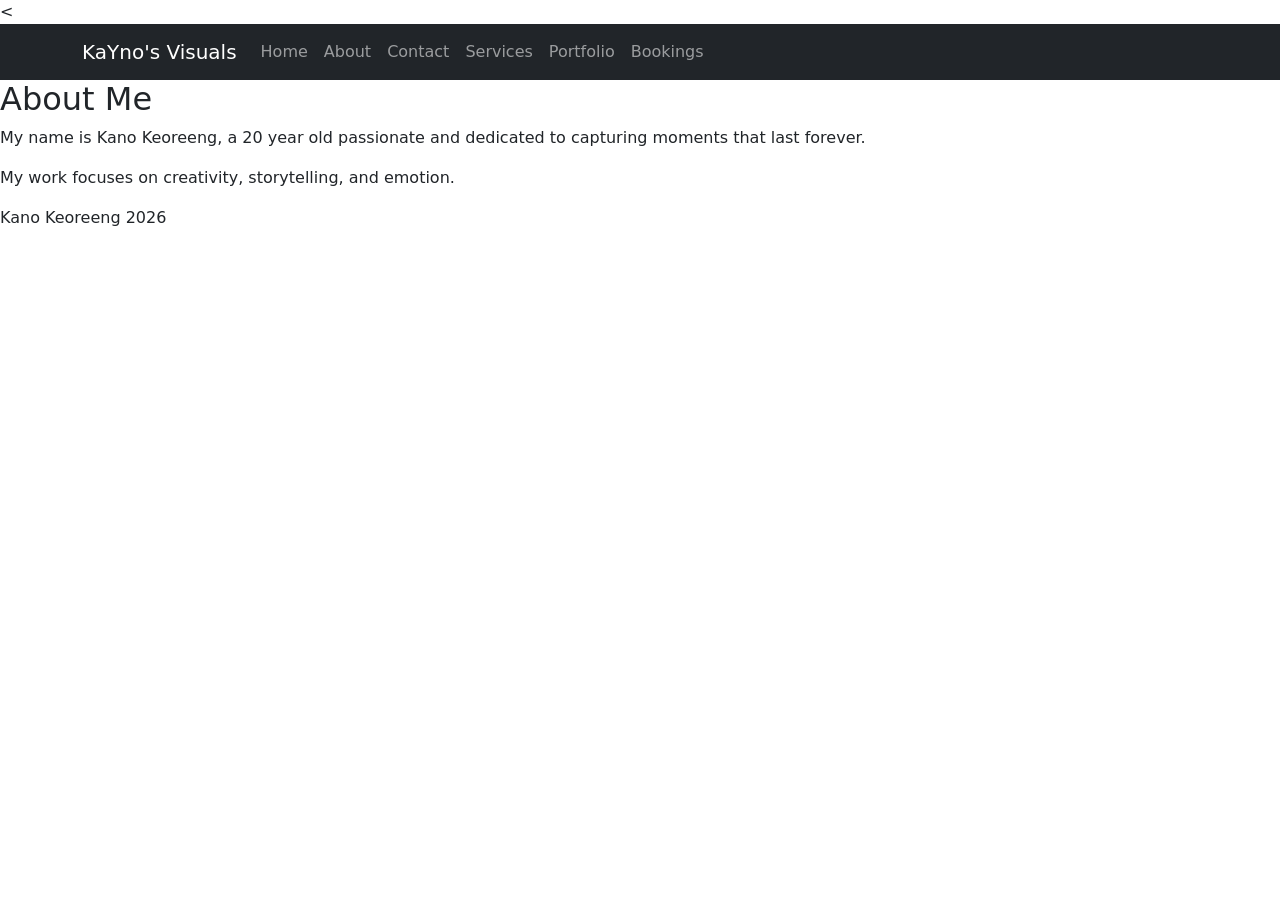
==== about.html @ 0ec77b27 "Add files via upload" ====
<!DOCTYPE html>
<html lang="en">
<head>
    <!-- Bootstrap CSS --> 

<link href="https://cdn.jsdelivr.net/npm/bootstrap@5.3.0/dist/css/bootstrap.min.css" rel="stylesheet"> 
    <meta charset="UTF-8">
    <meta name="viewport" content="width=device-width, initial-scale=1.0">
    <title>About - KaYno's Visuals</title>
    <link rel="stylesheet" href="styles.css">
</head>
<body>

< <header>
     <nav class="navbar navbar-expand-lg navbar-dark bg-dark"> 

        <div class="container"> 

            <a class="navbar-brand" href="index.html">KaYno's Visuals</a> 

            <button class="navbar-toggler" type="button" data-bs-toggle="collapse" data-bs-target="#navbarNav"> 

                <span class="navbar-toggler-icon"></span> 

            </button> 

            <div class="collapse navbar-collapse" id="navbarNav"> 

                <ul class="navbar-nav"> 

                    

                        <a class="nav-link" href="index.html">Home</a> 

                    

                    

                        <a class="nav-link" href="about.html">About</a> 

                    

                    

                        <a class="nav-link" href="contact.html">Contact</a> 

                     

            

                        <a class="nav-link" href="services.html">Services</a> 

                
                    

                

                        <a class="nav-link" href="Portfolio.html">Portfolio</a>

                    
                    

                        <a class="nav-link" href="Bookings.html">Bookings</a>

                    

                </ul> 

            </div> 

        </div> 

    </nav> 
            
    </header> 

    <body class="about"></body>

<section>
    <h2>About Me</h2>
    <p>My name is Kano Keoreeng, a 20 year old passionate and dedicated to capturing moments that last forever.</p>
    <p>My work focuses on creativity, storytelling, and emotion.</p>
</section>

<footer>
    <p>Kano Keoreeng 2026</p>
</footer>
<!-- Bootstrap JS and dependencies --> 

<script src="https://cdn.jsdelivr.net/npm/@popperjs/core@2.11.6/dist/umd/popper.min.js"></script> 

<script src="https://cdn.jsdelivr.net/npm/bootstrap@5.3.0/dist/js/bootstrap.min.js"></script> 
</body>
</html>
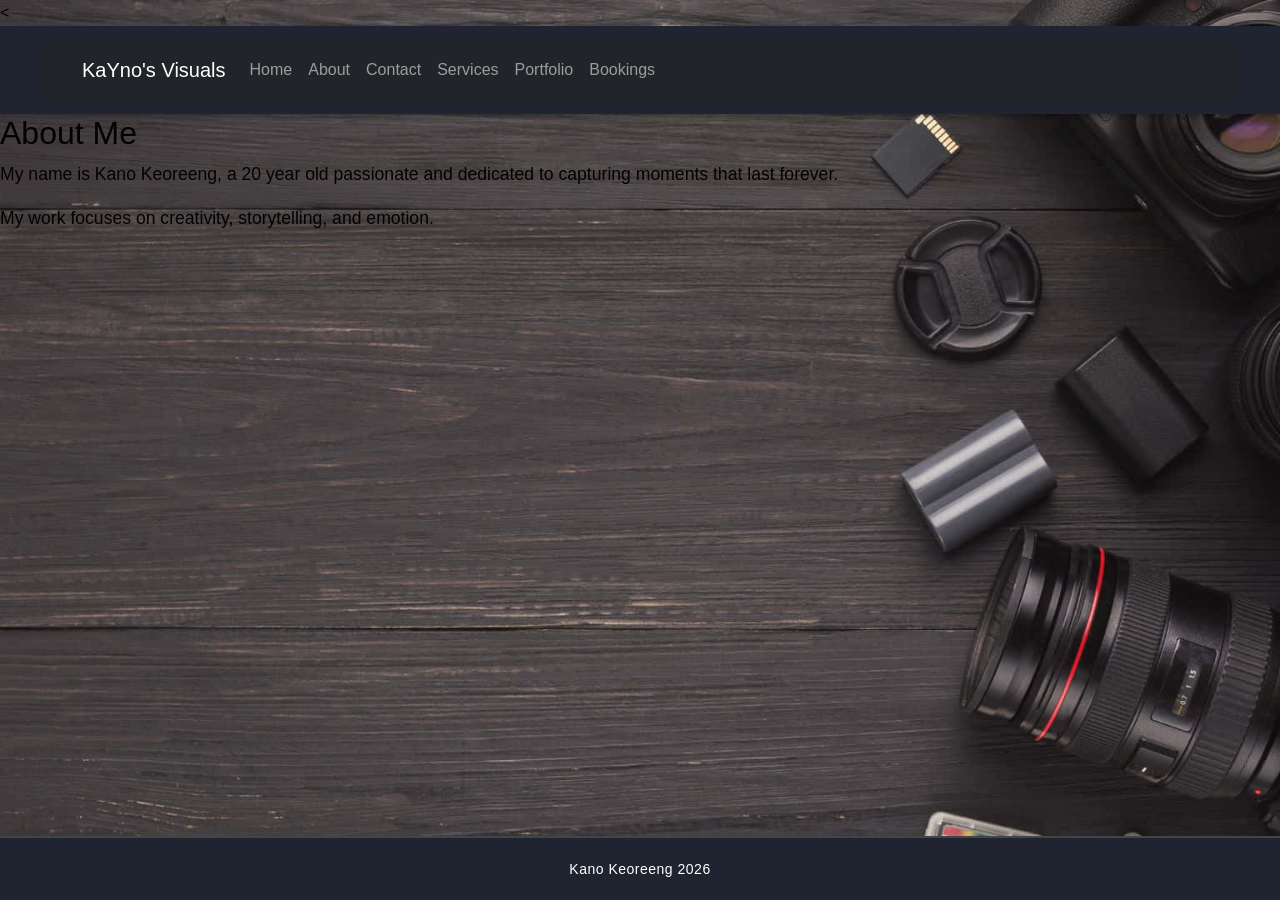
==== commit 921bbcc9: "Add files via upload" ====
--- a/about.html
+++ b/about.html
@@ -7,7 +7,7 @@
     <meta charset="UTF-8">
     <meta name="viewport" content="width=device-width, initial-scale=1.0">
     <title>About - KaYno's Visuals</title>
-    <link rel="stylesheet" href="styles.css">
+    <link rel="stylesheet" href="Styles.css">
 </head>
 <body>
 
@@ -30,37 +30,37 @@
 
                     
 
-                        <a class="nav-link" href="index.html">Home</a> 
+                        <a class="nav-link" href="./index.html">Home</a> 
 
                     
 
                     
 
-                        <a class="nav-link" href="about.html">About</a> 
+                        <a class="nav-link" href="./about.html">About</a> 
 
                     
 
                     
 
-                        <a class="nav-link" href="contact.html">Contact</a> 
+                        <a class="nav-link" href="./contact.html">Contact</a> 
 
                      
 
             
 
-                        <a class="nav-link" href="services.html">Services</a> 
+                        <a class="nav-link" href="./services.html">Services</a> 
 
                 
                     
 
                 
 
-                        <a class="nav-link" href="Portfolio.html">Portfolio</a>
+                        <a class="nav-link" href="./portfolio.html">Portfolio</a>
 
                     
                     
 
-                        <a class="nav-link" href="Bookings.html">Bookings</a>
+                        <a class="nav-link" href="./bookings.html">Bookings</a>
 
                     
 
--- a/Styles.css
+++ b/Styles.css
@@ -0,0 +1,308 @@
+body { 
+
+    font-family: Arial, sans-serif; 
+
+    color: #020202; 
+
+    background-color: #f9f9f9; 
+
+    margin: 0; 
+
+    padding: 0; 
+
+    line-height: 1.6; 
+
+
+}
+body {
+    background-image: url("photographer-1920-x-1080-background-5efm7uj4hwui0fe1.jpg");
+    background-size:cover;
+    background-repeat: no-repeat;
+    background-position: center center;
+    background-attachment: fixed;
+}
+
+header { 
+
+    background-color: rgb(59, 57, 66); 
+
+    color: white; 
+
+    padding: 8px; 
+
+    text-align: left; 
+
+} 
+
+ 
+
+header h1 { 
+
+    margin: 0; 
+
+} 
+
+ 
+
+/* ===== NAVIGATION BAR ===== */
+header{
+    background: #1f2430;
+    padding: 15px 40px;
+    box-shadow: 0 2px 5px rgba(0,0,0,0.3);
+}
+
+.navbar{
+    display: flex;
+    justify-content: center;
+    align-items: center;
+}
+.nav-links{
+    list-style: none;
+    display: flex;          /* MAKES LINKS HORIZONTAL */
+    flex-direction: row;    /* PREVENTS VERTICAL LISTING */
+    gap: 30px;
+    margin: 0;
+    padding: 0;
+}
+
+.nav-links li{
+    display: inline;
+}
+
+.nav-links a{
+    text-decoration: none;
+    color: white;
+    font-size: 16px;
+    font-family: Arial, sans-serif;
+    padding: 8px 12px;
+    border-radius: 5px;
+    transition: 0.3s ease;
+}
+
+.nav-links a:hover{
+    background: white;
+    color: #1f2430;
+}
+
+/* ===== MAIN CONTENT ===== */
+main{
+    flex: 1;   /* PUSHES FOOTER TO BOTTOM */
+    padding: 40px;
+    color: black;
+}
+
+ /* ===== FOOTER ===== */
+footer{
+    background: #1f2430;
+    color: white;
+    text-align: center;
+    padding: 20px;
+    font-family: Arial, sans-serif;
+    margin-top: 50px;
+    border-top: 2px solid #444;
+    position: fixed;
+    bottom: 0;
+    left: 0;
+    width:100%
+}
+
+footer p{
+    margin: 0;
+    font-size: 14px;
+    letter-spacing: 0.5px;
+}
+
+
+/* ===== RESPONSIVE DESIGN ===== */
+@media(max-width: 768px){
+
+    .navbar{
+        flex-direction: column;
+    }
+
+    .nav-links{
+        flex-direction: column;
+        text-align: center;
+        gap: 10px;
+    }
+}
+p { 
+
+    font-size: 1.1em; 
+
+} 
+
+ 
+
+a { 
+
+    color: #0d0e0d; 
+
+    text-decoration: none; 
+
+} 
+
+ 
+
+a:hover { 
+
+    text-decoration: underline; 
+
+} 
+img { 
+
+    border: 5px solid #141414; 
+
+    border-radius: 10px; 
+
+} 
+main a[href^="mailto:"] { 
+
+    color: #ff5722; 
+
+    font-weight: bold; 
+
+
+}
+ button {
+            padding: 10px 15px;
+            background-color: black;
+            color: white;
+            border: none;
+            cursor: pointer;
+        }
+
+        table {
+            width: 80%;
+            border-collapse: collapse;
+            margin-top: 20px;
+        }
+
+        table, th, td {
+            border: 1px solid #0f0f0f;
+        }
+
+        th, td {
+            padding: 12px;
+            text-align: center;
+        }
+
+        th {
+            background-color: #d2d8dd;
+        }
+        a:hover { 
+
+    text-decoration: underline; 
+
+} 
+}
+        .gallery {
+    display: grid;
+    grid-template-columns: repeat(3, 1fr);
+    gap: 15px;
+    padding: 20px;
+}
+
+.gallery img{
+    width: 100%;
+    height: 250px;
+    object-fit: cover;
+    border-radius: 8px;
+
+
+    margin: 0; 
+
+    padding: 0; 
+    box-sizing: border-box;
+    line-height: 1.6; 
+
+} 
+h1 {
+    font-family: 'comrant garamong', sans-serif;
+    letter-spacing: 1px;}
+ .lightbox {
+    display: none;
+    position: fixed;
+    top: 0;
+    left: 0;
+    width: 100%;
+    height: 100%;
+    background: rgba(0,0,0,0.9);
+    justify-content: center;
+    align-items: center;
+}
+.gallery img {
+    width: 100%;
+    height: 250px;
+    object-fit: cover;
+    border-radius: 10px;
+    transition: transform 0.4s ease, opacity 0.4s ease;
+    cursor: pointer;
+}
+.gallery {
+    display: grid;
+    grid-template-columns: repeat(auto-fit, minmax(250px, 1fr));
+    gap: 15px;
+    padding: 20px;
+    overflow-x: auto; /* Enable horizontal scrolling on smaller screens */
+}
+/* Hover effect */
+.gallery img:hover {
+    transform: scale(1.05);
+    opacity: 0.9;
+}
+.lightbox img {
+    max-width: 90%;
+    max-height: 80%;
+}
+
+.close {
+    position: absolute;
+    top: 20px;
+    right: 30px;
+    color: white;
+    font-size: 30px;
+    cursor: pointer;
+
+}  
+ .btn {
+    display: inline-block;
+    margin: 10px;
+    padding: 10px 20px;
+    background: white;
+    color: black;
+    text-decoration: none;
+    border-radius: 5px;
+    font-weight: bold;
+}
+
+.btn:hover {
+    background: #ddd;
+}
+
+body {
+    opacity: 0;
+    animation: pageFade 1s ease-in forwards;
+}
+
+@keyframes pageFade {
+    to {
+        opacity: 1;
+    }
+}
+.lightbox {
+  position: fixed;
+  top: 0;
+  left: 0;
+  width: 100%;
+  height: 100%;
+  background: rgba(0,0,0,0.9);
+  display: none;
+  justify-content: center;
+  align-items: center;
+}
+
+.lightbox img {
+  max-width: 90%;
+  max-height: 90%;
+}
